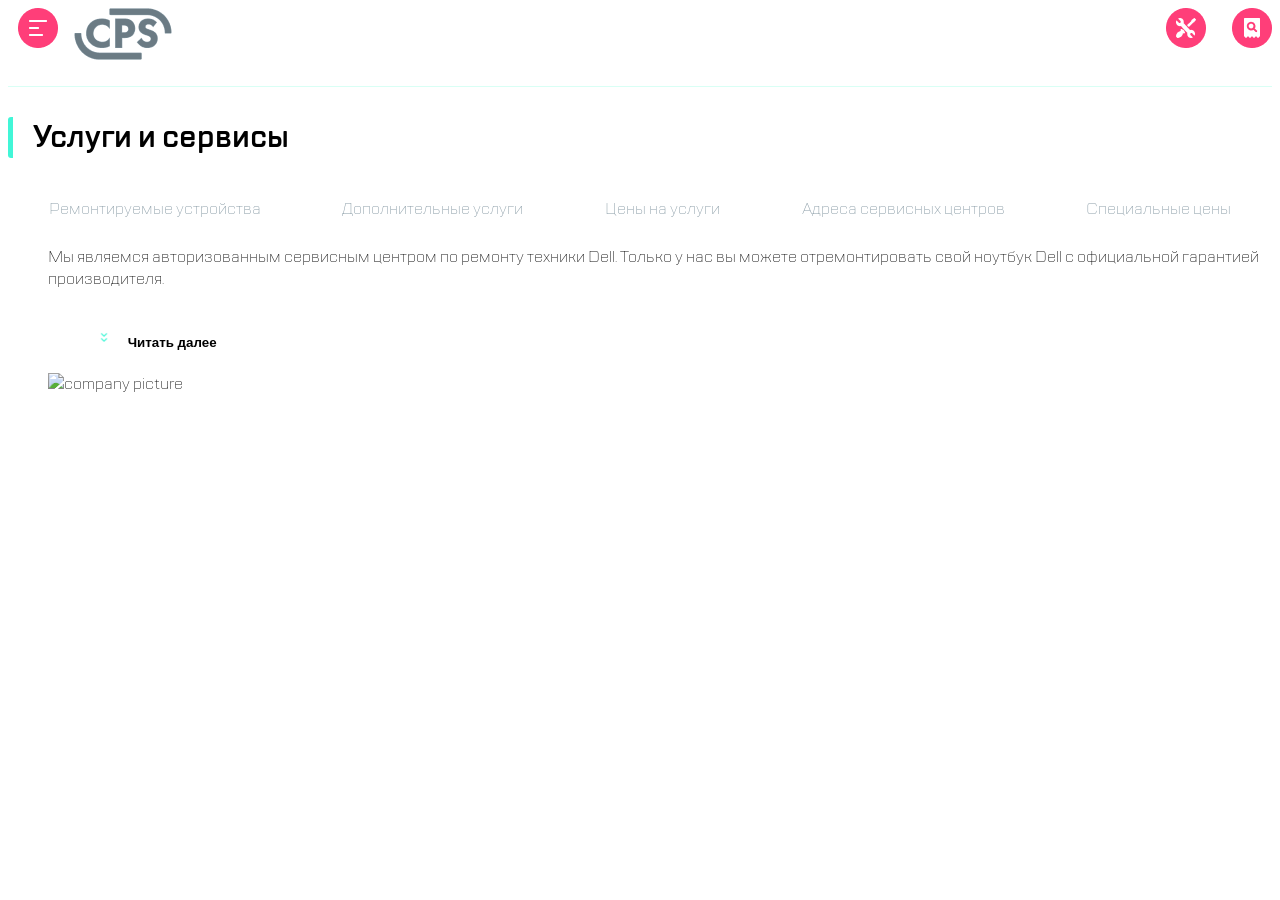
==== index.html @ 029fca52 "rename" ====
<!DOCTYPE html>
<html>
    <head>
        <meta charset="UTF-8">
        <meta name="viewport" content="width=device-width, initial-scale=1.0">
        <title>CPS</title>
        <link rel="stylesheet" href="style.css">
        <link rel="preconnect" href="https://fonts.googleapis.com">
        <link rel="preconnect" href="https://fonts.gstatic.com" crossorigin>
        <link href="https://fonts.googleapis.com/css2?family=Montserrat:ital,wght@0,100;0,200;0,300;0,400;0,500;0,600;1,100;1,200;1,300;1,400;1,500;1,600&display=swap" rel="stylesheet">
    </head>
    <body>
        <header class="header">
            <button type="button" class="header__button-menu">
                <img src="burger.png" alt="menu" style="height: 40px; width: 40px">
            </button>
            <div class="header__logo">
                <img src="Group.png" alt="logo">
            </div>
            <button type="button" class="header__button-repair">
                <img src="repair.png" alt="repair" style="height: 40px; width: 40px">
            </button>
            <button type="button" class="header__button-check">
                <img src="checkstatus.png" alt="checkstatus" style="height: 40px; width: 40px">
            </button>
        </header>

        
        <div class="about" id="about">
            <h3>Услуги и сервисы</h3>
        </div>
        <div class="slide-menu">
            <ul class="tab-links">
                <li class="active"><a href="#devices">Ремонтируемые устройства</a></li>
                <li><a href="#services">Дополнительные услуги</a></li>
                <li><a href="#prices">Цены на услуги</a></li>
                <li><a href="#centers">Адреса сервисных центров</a></li>
                <li><a href="#specials">Специальные цены</a></li>
            </ul>
        </div>
        <div class="tab-content">
            <div id="devices" class="tabcontent active">
                <div class="Text">
                    <p> Мы являемся авторизованным сервисным центром по ремонту техники Dell. Только у нас 
                        вы можете отремонтировать свой ноутбук Dell с официальной гарантией производителя.
                        <span id="moreText" style="display: none;">
                            Мы успешно работаем с 1992 года и заслужили репутацию надежного партнера, что 
                            подтверждает большое количество постоянных клиентов. Мы гордимся тем, что к нам 
                            обращаются по рекомендациям и, в свою очередь, советуют нас родным и близким.
                        </span>
                    </p>
                    <div class="arrowButton">
                        <button onclick="toggleText()" id="toggleButton" class="addText">
                            <img src="expand.png" alt="arrows" style="height: 20px; width: 20px; vertical-align: center; margin-right: 10px;">
                            Читать далее
                        </button>
                    </div>
                </div>
                <img src="ec28084f3de98850700667e14dbc02fd.png" alt="company picture">
            </div>
            <div id="services" class="tabcontent">
                <p>Content for Дополнительные услуги...</p>
            </div>
            <div id="prices" class="tabcontent">
                <p>Content for Цены на услуги...</p>
            </div>
            <div id="centers" class="tabcontent">
                <p>Content for Адреса сервисных центров...</p>
            </div>
            <div id="specials" class="tabcontent">
                <p>Content for Специальные цены...</p>
            </div>
        </div>
        

        <footer>
            
        </footer>
        <script src="script.js"></script>
    </body>
</html>
---- style.css ----
@media screen and (max-width: 820px) {
    
    @font-face {
        font-family: 'TTLakes';
        src: url('Font/TTLakes-ExtraLight.woff') format('woff'),
        url('Font/TTLakes-DemiBold.woff') format('woff');
    }

    @font-face {
        font-family: 'TTLakes';
        src: url('Font/TTLakes-DemiBold.woff') format('woff');
        font-weight: bold;
    }

    body {
        font-family: 'TTLakes';
    }

    .about h3 {
        font-size: 30px;
        font-weight: bold;
        border-left: 5px solid #41F6D7; 
        padding-left: 20px;
        border-top-left-radius: 3px; 
        border-bottom-left-radius: 3px;
    }

    .header {
        display: flex;
        border-bottom: 1px solid #D9FFF5;
        justify-content: space-between; 
        width: 100%
    }

    .header__button-menu, .header__button-repair, .header__button-check {
        height: 40px;
        width: 40px;
        display: flex;
        align-items: center;
        justify-content: center;
        padding: 0 10px;
        border: none;
        background:none;
    }

    .header__logo {
        margin-right: auto;
        padding-bottom: 20px;
    }

    .header__button-menu {
        margin-left: 10px;
        margin-right: 16px;
    }

    .header__button-repair{
        margin-right: 26px;
    }

    .slide-menu {
        background:none;
        overflow-x: auto; 
        white-space: nowrap;
        scrollbar-width: none;
        -ms-overflow-style: none; 
        width: 100%;
    }

    .slide-menu ul {
        list-style: none;
        padding: 0;
        margin: 0;
        display: flex;
        justify-content: space-around;
    }

    .slide-menu ul li a {
        padding: 10px;
        display: block;
        color: #80949F;
        text-decoration: none;
    }

    .slide-menu ul li a:hover, .slide-menu ul li a:active {
        border: 2px solid #B8FFEC;
        border-radius: 5px;
    }
    
    .tabcontent {
        display: none;
        border-top: none;
    }

    .tabcontent img {
        width: 320px;
        height: 176px;
        margin-right: 20px;
    }

    .addText {
        background: none;
        border: none;
        font-weight: bold;
    }

   

}

@media screen and (min-width: 820px) {
    @font-face {
        font-family: 'TTLakes';
        src: url('Font/TTLakes-ExtraLight.woff') format('woff'),
        url('Font/TTLakes-DemiBold.woff') format('woff');
    }

    @font-face {
        font-family: 'TTLakes';
        src: url('Font/TTLakes-DemiBold.woff') format('woff');
        font-weight: bold;
    }

    body {
        font-family: 'TTLakes';
    }

    .about h3 {
        font-size: 30px;
        font-weight: bold;
        border-left: 5px solid #41F6D7; 
        padding-left: 20px;
        border-top-left-radius: 3px; 
        border-bottom-left-radius: 3px;
    }

    .header {
        display: flex;
        border-bottom: 1px solid #D9FFF5;
        justify-content: space-between; 
        width: 100%
    }

    .header__button-menu, .header__button-repair, .header__button-check {
        height: 40px;
        width: 40px;
        display: flex;
        align-items: center;
        justify-content: center;
        padding: 0 10px;
        border: none;
        background:none;
    }

    .header__logo {
        margin-right: auto;
        padding-bottom: 20px;
    }

    .header__button-menu {
        margin-left: 10px;
        margin-right: 16px;
    }

    .header__button-repair{
        margin-right: 26px;
    }

    .slide-menu {
        background:none;
        overflow-x: auto; /* Enables horizontal scrolling */
        white-space: nowrap;
        scrollbar-width: none;
        -ms-overflow-style: none; 
        width: 100%;
    }

    .slide-menu ul {
        list-style: none;
        padding: 0;
        margin: 0;
        display: flex;
        justify-content: space-around;
    }

    .slide-menu ul li a {
        padding: 10px;
        display: block;
        color: #80949F;
        text-decoration: none;
    }

    .slide-menu ul li a:hover, .slide-menu ul li a:active {
        border: 2px solid #B8FFEC;
        border-radius: 5px;
    }
    
    .tabcontent {
        display: none;
        border-top: none;
    }

    .tabcontent img {
        width: 531px;
        height: 307px;
        margin-left: 40px;
        margin-top: 20px;

    }

    .addText {
        background: none;
        border: none;
        font-weight: bold;
        height: 20px;
    }

    .tabcontent {
        display: flex;       /* Aligns children (img and text) in a row */
        align-items: center; /* Vertically centers the items in the container */
        gap: 10px;   
    }

    .Text {
        margin-left: 40px;
    }
}
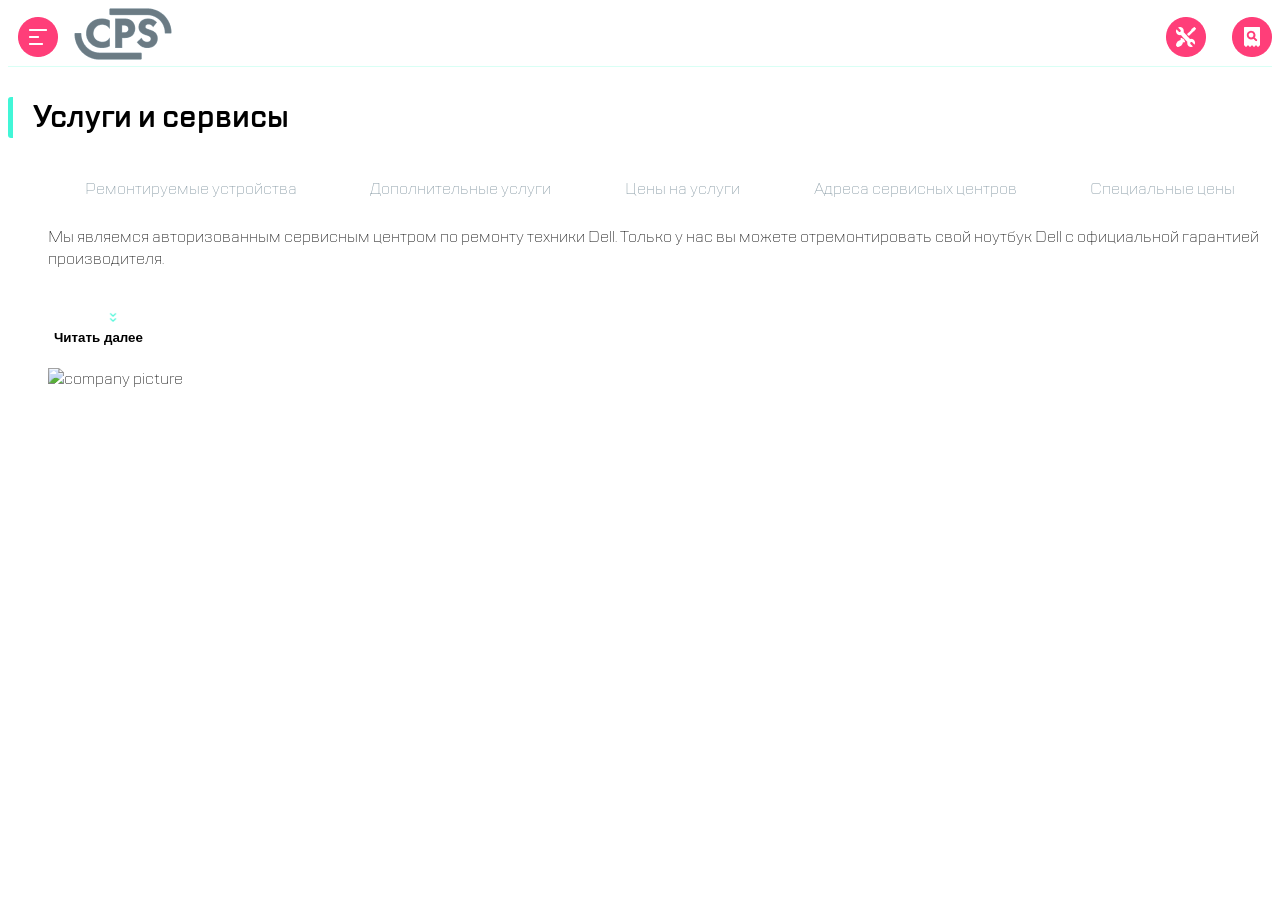
==== commit 455ed2d1: "firstFix" ====
--- a/index.html
+++ b/index.html
@@ -49,10 +49,10 @@
                             обращаются по рекомендациям и, в свою очередь, советуют нас родным и близким.
                         </span>
                     </p>
-                    <div class="arrowButton">
+                    <div>
                         <button onclick="toggleText()" id="toggleButton" class="addText">
                             <img src="expand.png" alt="arrows" style="height: 20px; width: 20px; vertical-align: center; margin-right: 10px;">
-                            Читать далее
+                            <div class="arrowButton">Читать далее</div>
                         </button>
                     </div>
                 </div>
--- a/style.css
+++ b/style.css
@@ -1,4 +1,4 @@
-@media screen and (max-width: 820px) {
+@media screen and (max-width: 320px) {
     
     @font-face {
         font-family: 'TTLakes';
@@ -29,6 +29,7 @@
         display: flex;
         border-bottom: 1px solid #D9FFF5;
         justify-content: space-between; 
+        align-items: center;
         width: 100%
     }
 
@@ -37,15 +38,15 @@
         width: 40px;
         display: flex;
         align-items: center;
-        justify-content: center;
         padding: 0 10px;
         border: none;
         background:none;
-    }
+        cursor: pointer;
+    }
+    
 
     .header__logo {
         margin-right: auto;
-        padding-bottom: 20px;
     }
 
     .header__button-menu {
@@ -72,6 +73,7 @@
         margin: 0;
         display: flex;
         justify-content: space-around;
+
     }
 
     .slide-menu ul li a {
@@ -84,6 +86,7 @@
     .slide-menu ul li a:hover, .slide-menu ul li a:active {
         border: 2px solid #B8FFEC;
         border-radius: 5px;
+        padding: 6px;
     }
     
     .tabcontent {
@@ -107,7 +110,7 @@
 
 }
 
-@media screen and (min-width: 820px) {
+@media screen and (min-width: 320px) {
     @font-face {
         font-family: 'TTLakes';
         src: url('Font/TTLakes-ExtraLight.woff') format('woff'),
@@ -137,6 +140,7 @@
         display: flex;
         border-bottom: 1px solid #D9FFF5;
         justify-content: space-between; 
+        align-items: center;
         width: 100%
     }
 
@@ -149,11 +153,11 @@
         padding: 0 10px;
         border: none;
         background:none;
+        cursor: pointer;
     }
 
     .header__logo {
         margin-right: auto;
-        padding-bottom: 20px;
     }
 
     .header__button-menu {
@@ -176,10 +180,10 @@
 
     .slide-menu ul {
         list-style: none;
-        padding: 0;
         margin: 0;
         display: flex;
         justify-content: space-around;
+
     }
 
     .slide-menu ul li a {
@@ -192,6 +196,10 @@
     .slide-menu ul li a:hover, .slide-menu ul li a:active {
         border: 2px solid #B8FFEC;
         border-radius: 5px;
+        padding-bottom: 8px;
+        padding-top: 8px;
+        padding-left: 8px;
+        padding-right: 8px;
     }
     
     .tabcontent {
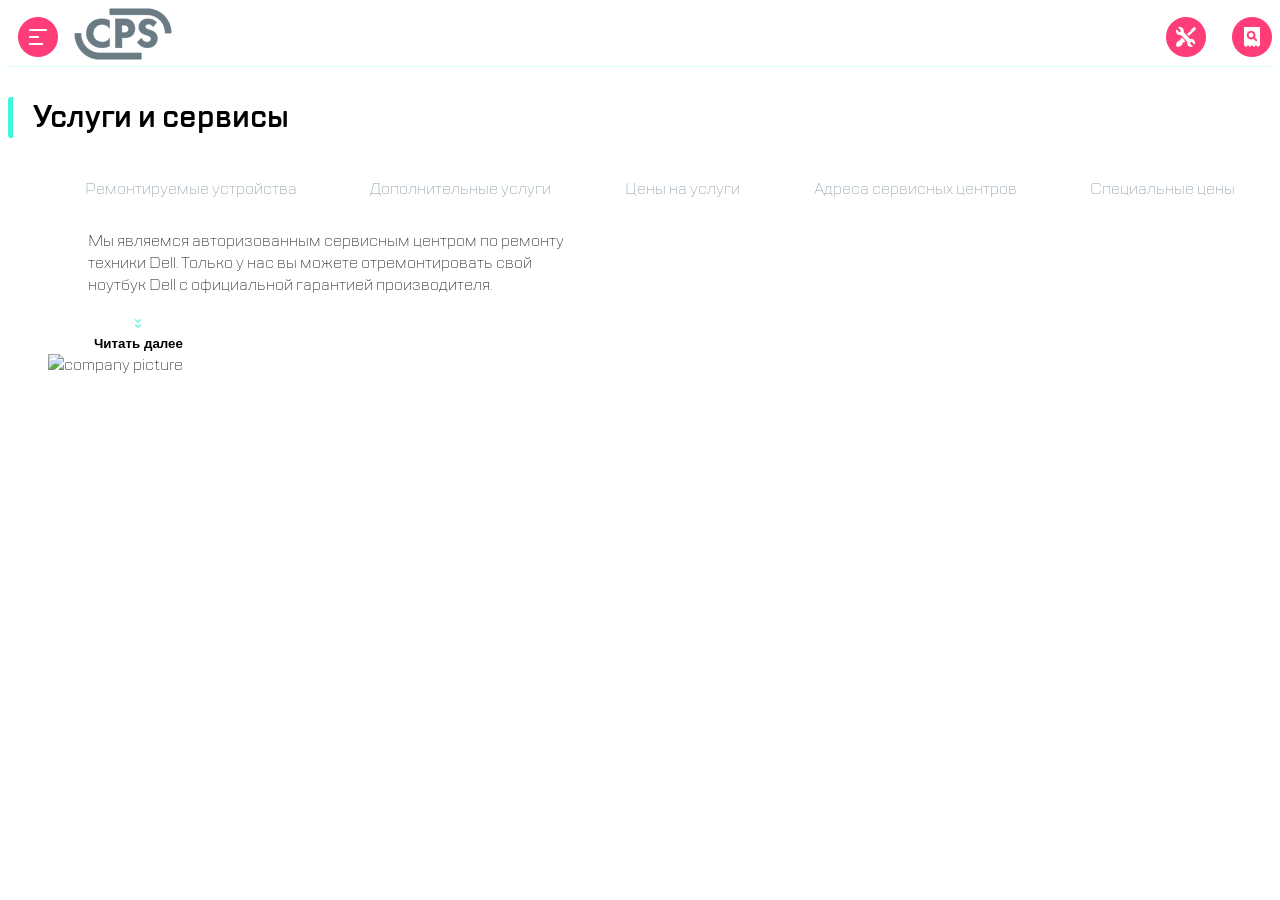
==== commit 827428fa: "something i dont remember" ====
--- a/index.html
+++ b/index.html
@@ -12,16 +12,16 @@
     <body>
         <header class="header">
             <button type="button" class="header__button-menu">
-                <img src="burger.png" alt="menu" style="height: 40px; width: 40px">
+                <img src="imagese/burger.png" alt="menu" style="height: 40px; width: 40px">
             </button>
             <div class="header__logo">
-                <img src="Group.png" alt="logo">
+                <img src="imagese/Group.png" alt="logo">
             </div>
             <button type="button" class="header__button-repair">
-                <img src="repair.png" alt="repair" style="height: 40px; width: 40px">
+                <img src="imagese/repair.png" alt="repair" style="height: 40px; width: 40px">
             </button>
             <button type="button" class="header__button-check">
-                <img src="checkstatus.png" alt="checkstatus" style="height: 40px; width: 40px">
+                <img src="imagese/checkstatus.png" alt="checkstatus" style="height: 40px; width: 40px">
             </button>
         </header>
 
@@ -50,13 +50,13 @@
                         </span>
                     </p>
                     <div>
-                        <button onclick="toggleText()" id="toggleButton" class="addText">
-                            <img src="expand.png" alt="arrows" style="height: 20px; width: 20px; vertical-align: center; margin-right: 10px;">
-                            <div class="arrowButton">Читать далее</div>
+                        <button onclick="toggleText()" id="toggleButton" class="addTextBtn">
+                            <img src="imagese/expand.png" alt="arrows" class="addTextBtnImg">
+                            <div id="btnText" class="arrowButton">Читать далее</div>
                         </button>
                     </div>
                 </div>
-                <img src="ec28084f3de98850700667e14dbc02fd.png" alt="company picture">
+                <img id="companyImg" src="imagese/ec28084f3de98850700667e14dbc02fd.png" alt="company picture">
             </div>
             <div id="services" class="tabcontent">
                 <p>Content for Дополнительные услуги...</p>
--- a/style.css
+++ b/style.css
@@ -14,6 +14,11 @@
 
     body {
         font-family: 'TTLakes';
+    }
+
+    .addTextBtnImg{
+        width: 20px;
+        height: 20px;
     }
 
     .about h3 {
@@ -94,16 +99,21 @@
         border-top: none;
     }
 
-    .tabcontent img {
+    /* .tabcontent img {
         width: 320px;
         height: 176px;
         margin-right: 20px;
-    }
-
-    .addText {
+    } */
+
+    .addTextBtn {
         background: none;
         border: none;
         font-weight: bold;
+    }
+
+    #companyImg {
+        width: 320px;
+        height: 176px;
     }
 
    
@@ -125,6 +135,11 @@
 
     body {
         font-family: 'TTLakes';
+    }
+
+    .addTextBtnImg{
+        width: 20px;
+        height: 20px;
     }
 
     .about h3 {
@@ -207,7 +222,7 @@
         border-top: none;
     }
 
-    .tabcontent img {
+    .tabcontent {
         width: 531px;
         height: 307px;
         margin-left: 40px;
@@ -215,17 +230,15 @@
 
     }
 
-    .addText {
+    .addTextBtn {
         background: none;
         border: none;
         font-weight: bold;
-        height: 20px;
-    }
-
-    .tabcontent {
-        display: flex;       /* Aligns children (img and text) in a row */
-        align-items: center; /* Vertically centers the items in the container */
-        gap: 10px;   
+    }
+
+    #companyImg {
+        width: 531px;
+        height: 307px;
     }
 
     .Text {
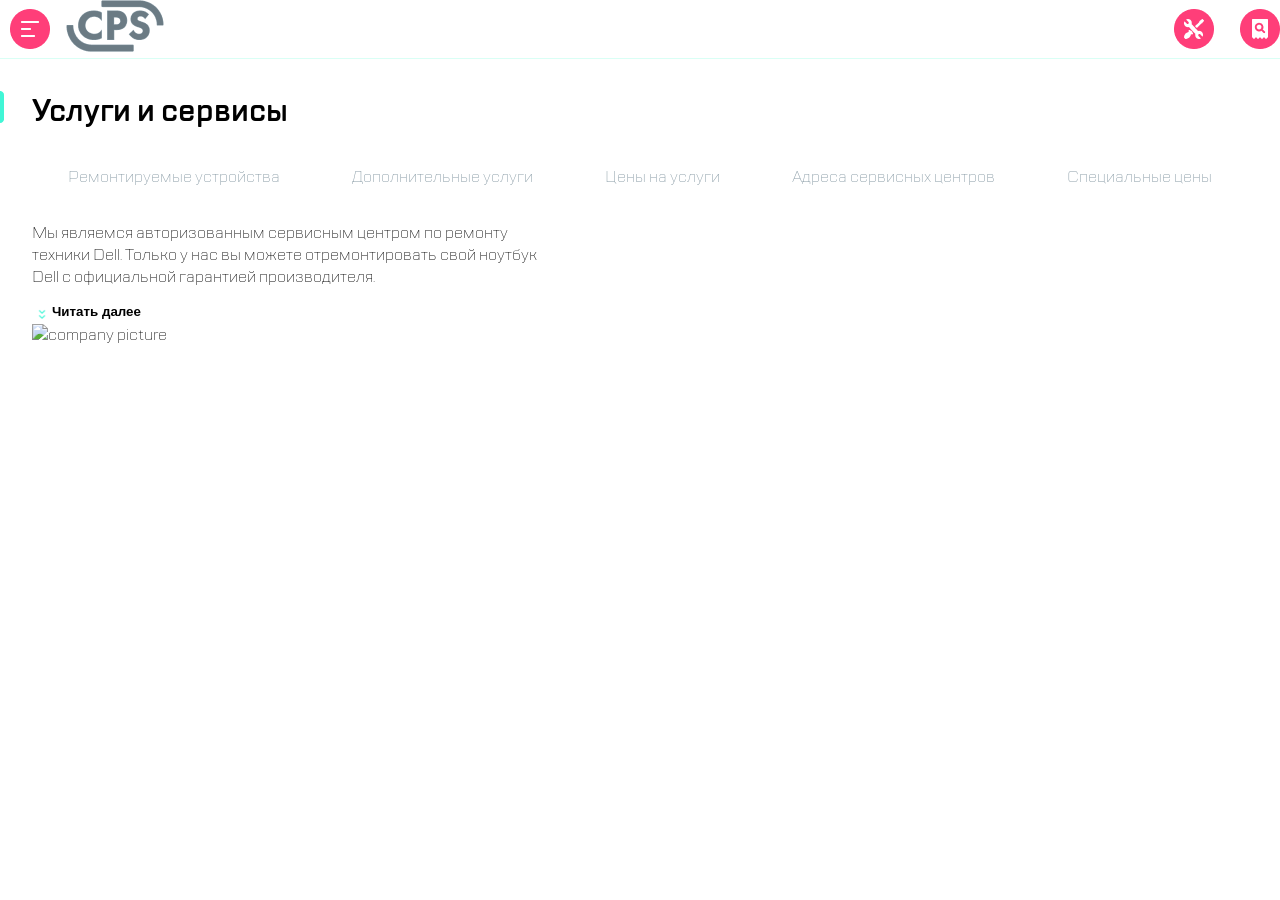
==== commit 017b0553: "borders and buttons" ====
--- a/index.html
+++ b/index.html
@@ -25,53 +25,56 @@
             </button>
         </header>
 
-        
-        <div class="about" id="about">
-            <h3>Услуги и сервисы</h3>
-        </div>
-        <div class="slide-menu">
-            <ul class="tab-links">
-                <li class="active"><a href="#devices">Ремонтируемые устройства</a></li>
-                <li><a href="#services">Дополнительные услуги</a></li>
-                <li><a href="#prices">Цены на услуги</a></li>
-                <li><a href="#centers">Адреса сервисных центров</a></li>
-                <li><a href="#specials">Специальные цены</a></li>
-            </ul>
-        </div>
-        <div class="tab-content">
-            <div id="devices" class="tabcontent active">
-                <div class="Text">
-                    <p> Мы являемся авторизованным сервисным центром по ремонту техники Dell. Только у нас 
-                        вы можете отремонтировать свой ноутбук Dell с официальной гарантией производителя.
-                        <span id="moreText" style="display: none;">
-                            Мы успешно работаем с 1992 года и заслужили репутацию надежного партнера, что 
-                            подтверждает большое количество постоянных клиентов. Мы гордимся тем, что к нам 
-                            обращаются по рекомендациям и, в свою очередь, советуют нас родным и близким.
-                        </span>
-                    </p>
-                    <div>
-                        <button onclick="toggleText()" id="toggleButton" class="addTextBtn">
-                            <img src="imagese/expand.png" alt="arrows" class="addTextBtnImg">
-                            <div id="btnText" class="arrowButton">Читать далее</div>
-                        </button>
+        <div class="mine">
+            <div class="about" id="about">
+                <h3>Услуги и сервисы</h3>
+            </div>
+            <div class="slide-menu">
+                <ul class="tab-links">
+                    <li class="active"><a href="#devices">Ремонтируемые устройства</a></li>
+                    <li><a href="#services">Дополнительные услуги</a></li>
+                    <li><a href="#prices">Цены на услуги</a></li>
+                    <li><a href="#centers">Адреса сервисных центров</a></li>
+                    <li><a href="#specials">Специальные цены</a></li>
+                </ul>
+            </div>
+            <div class="tab-content">
+                <div id="devices" class="tabcontent active" style="/* display: block;*/">
+                    <div class="Text">
+                        <p> Мы являемся авторизованным сервисным центром по ремонту техники Dell. Только у нас 
+                            вы можете отремонтировать свой ноутбук Dell с официальной гарантией производителя.
+                            <span id="moreText" style="display: none;">
+                                Мы успешно работаем с 1992 года и заслужили репутацию надежного партнера, что 
+                                подтверждает большое количество постоянных клиентов. Мы гордимся тем, что к нам 
+                                обращаются по рекомендациям и, в свою очередь, советуют нас родным и близким.
+                            </span>
+                        </p>
+                        <div>
+                            <button onclick="toggleText()" id="toggleButton" class="addTextBtn">
+                                <img id="showImg" src="imagese/expand.png" alt="arrows" class="addTextBtnImg">
+                                <img id="hideImg" src="imagese/expand - Copy.png" alt="arrows" class="addTextBtnImg">
+                                <div id="btnText" class="arrowButton">Читать далее</div>
+                            </button>
+                        </div>
+                    </div>
+                    <div class="companyPicture">
+                        <img id="companyImg" src="imagese/ec28084f3de98850700667e14dbc02fd.png" alt="company picture">
                     </div>
                 </div>
-                <img id="companyImg" src="imagese/ec28084f3de98850700667e14dbc02fd.png" alt="company picture">
+                <div id="services" class="tabcontent">
+                    <p>Content for Дополнительные услуги...</p>
+                </div>
+                <div id="prices" class="tabcontent">
+                    <p>Content for Цены на услуги...</p>
+                </div>
+                <div id="centers" class="tabcontent">
+                    <p>Content for Адреса сервисных центров...</p>
+                </div>
+                <div id="specials" class="tabcontent">
+                    <p>Content for Специальные цены...</p>
+                </div>
             </div>
-            <div id="services" class="tabcontent">
-                <p>Content for Дополнительные услуги...</p>
-            </div>
-            <div id="prices" class="tabcontent">
-                <p>Content for Цены на услуги...</p>
-            </div>
-            <div id="centers" class="tabcontent">
-                <p>Content for Адреса сервисных центров...</p>
-            </div>
-            <div id="specials" class="tabcontent">
-                <p>Content for Специальные цены...</p>
-            </div>
-        </div>
-        
+        </div> 
 
         <footer>
             
--- a/style.css
+++ b/style.css
@@ -1,3 +1,22 @@
+* {
+    padding: 0;
+    margin: 0;
+}
+
+#hideImg {
+    display: none;
+}
+
+.mine {
+    padding: 32px;
+}
+
+.about h3::before {
+    content: url(./imagese/highlight.png); /* Example: Star icon */
+    position: absolute;
+    left: 0; 
+} 
+
 @media screen and (max-width: 320px) {
     
     @font-face {
@@ -24,10 +43,7 @@
     .about h3 {
         font-size: 30px;
         font-weight: bold;
-        border-left: 5px solid #41F6D7; 
-        padding-left: 20px;
-        border-top-left-radius: 3px; 
-        border-bottom-left-radius: 3px;
+        margin-bottom: 24px;
     }
 
     .header {
@@ -49,127 +65,6 @@
         cursor: pointer;
     }
     
-
-    .header__logo {
-        margin-right: auto;
-    }
-
-    .header__button-menu {
-        margin-left: 10px;
-        margin-right: 16px;
-    }
-
-    .header__button-repair{
-        margin-right: 26px;
-    }
-
-    .slide-menu {
-        background:none;
-        overflow-x: auto; 
-        white-space: nowrap;
-        scrollbar-width: none;
-        -ms-overflow-style: none; 
-        width: 100%;
-    }
-
-    .slide-menu ul {
-        list-style: none;
-        padding: 0;
-        margin: 0;
-        display: flex;
-        justify-content: space-around;
-
-    }
-
-    .slide-menu ul li a {
-        padding: 10px;
-        display: block;
-        color: #80949F;
-        text-decoration: none;
-    }
-
-    .slide-menu ul li a:hover, .slide-menu ul li a:active {
-        border: 2px solid #B8FFEC;
-        border-radius: 5px;
-        padding: 6px;
-    }
-    
-    .tabcontent {
-        display: none;
-        border-top: none;
-    }
-
-    /* .tabcontent img {
-        width: 320px;
-        height: 176px;
-        margin-right: 20px;
-    } */
-
-    .addTextBtn {
-        background: none;
-        border: none;
-        font-weight: bold;
-    }
-
-    #companyImg {
-        width: 320px;
-        height: 176px;
-    }
-
-   
-
-}
-
-@media screen and (min-width: 320px) {
-    @font-face {
-        font-family: 'TTLakes';
-        src: url('Font/TTLakes-ExtraLight.woff') format('woff'),
-        url('Font/TTLakes-DemiBold.woff') format('woff');
-    }
-
-    @font-face {
-        font-family: 'TTLakes';
-        src: url('Font/TTLakes-DemiBold.woff') format('woff');
-        font-weight: bold;
-    }
-
-    body {
-        font-family: 'TTLakes';
-    }
-
-    .addTextBtnImg{
-        width: 20px;
-        height: 20px;
-    }
-
-    .about h3 {
-        font-size: 30px;
-        font-weight: bold;
-        border-left: 5px solid #41F6D7; 
-        padding-left: 20px;
-        border-top-left-radius: 3px; 
-        border-bottom-left-radius: 3px;
-    }
-
-    .header {
-        display: flex;
-        border-bottom: 1px solid #D9FFF5;
-        justify-content: space-between; 
-        align-items: center;
-        width: 100%
-    }
-
-    .header__button-menu, .header__button-repair, .header__button-check {
-        height: 40px;
-        width: 40px;
-        display: flex;
-        align-items: center;
-        justify-content: center;
-        padding: 0 10px;
-        border: none;
-        background:none;
-        cursor: pointer;
-    }
 
     .header__logo {
         margin-right: auto;
@@ -191,6 +86,7 @@
         scrollbar-width: none;
         -ms-overflow-style: none; 
         width: 100%;
+        margin-bottom: 24px;
     }
 
     .slide-menu ul {
@@ -222,18 +118,134 @@
         border-top: none;
     }
 
+
+    .addTextBtn {
+        background: none;
+        border: none;
+        font-weight: bold;
+        display: flex;
+        margin-top: 16px;
+
+    }
+
+    #companyImg {
+        width: 320px;
+        height: 176px;
+    }
+
+   
+
+}
+
+@media screen and (min-width: 320px) {
+    @font-face {
+        font-family: 'TTLakes';
+        src: url('Font/TTLakes-ExtraLight.woff') format('woff'),
+        url('Font/TTLakes-DemiBold.woff') format('woff');
+    }
+
+    @font-face {
+        font-family: 'TTLakes';
+        src: url('Font/TTLakes-DemiBold.woff') format('woff');
+        font-weight: bold;
+    }
+
+    body {
+        font-family: 'TTLakes';
+    }
+
+    .addTextBtnImg{
+        width: 20px;
+        height: 20px;
+    }
+
+    .about h3 {
+        font-size: 30px;
+        font-weight: bold;
+        margin-bottom: 24px;
+    }
+
+    .header {
+        display: flex;
+        border-bottom: 1px solid #D9FFF5;
+        justify-content: space-between; 
+        align-items: center;
+        width: 100%
+    }
+
+    .header__button-menu, .header__button-repair, .header__button-check {
+        height: 40px;
+        width: 40px;
+        display: flex;
+        align-items: center;
+        justify-content: center;
+        padding: 0 10px;
+        border: none;
+        background:none;
+        cursor: pointer;
+    }
+
+    .header__logo {
+        margin-right: auto;
+    }
+
+    .header__button-menu {
+        margin-left: 10px;
+        margin-right: 16px;
+    }
+
+    .header__button-repair{
+        margin-right: 26px;
+    }
+
+    .slide-menu {
+        background:none;
+        overflow-x: auto; /* Enables horizontal scrolling */
+        white-space: nowrap;
+        scrollbar-width: none;
+        -ms-overflow-style: none; 
+        width: 100%;
+        margin-bottom: 24px;
+    }
+
+    .slide-menu ul {
+        list-style: none;
+        margin: 0;
+        display: flex;
+        justify-content: space-around;
+
+    }
+
+    .slide-menu ul li a {
+        padding: 10px;
+        display: block;
+        color: #80949F;
+        text-decoration: none;
+    }
+
+    .slide-menu ul li a:hover, .slide-menu ul li a:active {
+        border: 2px solid #B8FFEC;
+        border-radius: 5px;
+        padding-bottom: 8px;
+        padding-top: 8px;
+        padding-left: 8px;
+        padding-right: 8px;
+    }
+    
+
+
     .tabcontent {
         width: 531px;
         height: 307px;
-        margin-left: 40px;
-        margin-top: 20px;
-
+        border-top: none;
     }
 
     .addTextBtn {
+        display: flex;
         background: none;
         border: none;
         font-weight: bold;
+        margin-top: 16px;
     }
 
     #companyImg {
@@ -241,9 +253,11 @@
         height: 307px;
     }
 
-    .Text {
-        margin-left: 40px;
-    }
-}
-
-
+    #devices {
+        display: flex;
+        justify-content: space-between;
+    }
+
+}
+
+
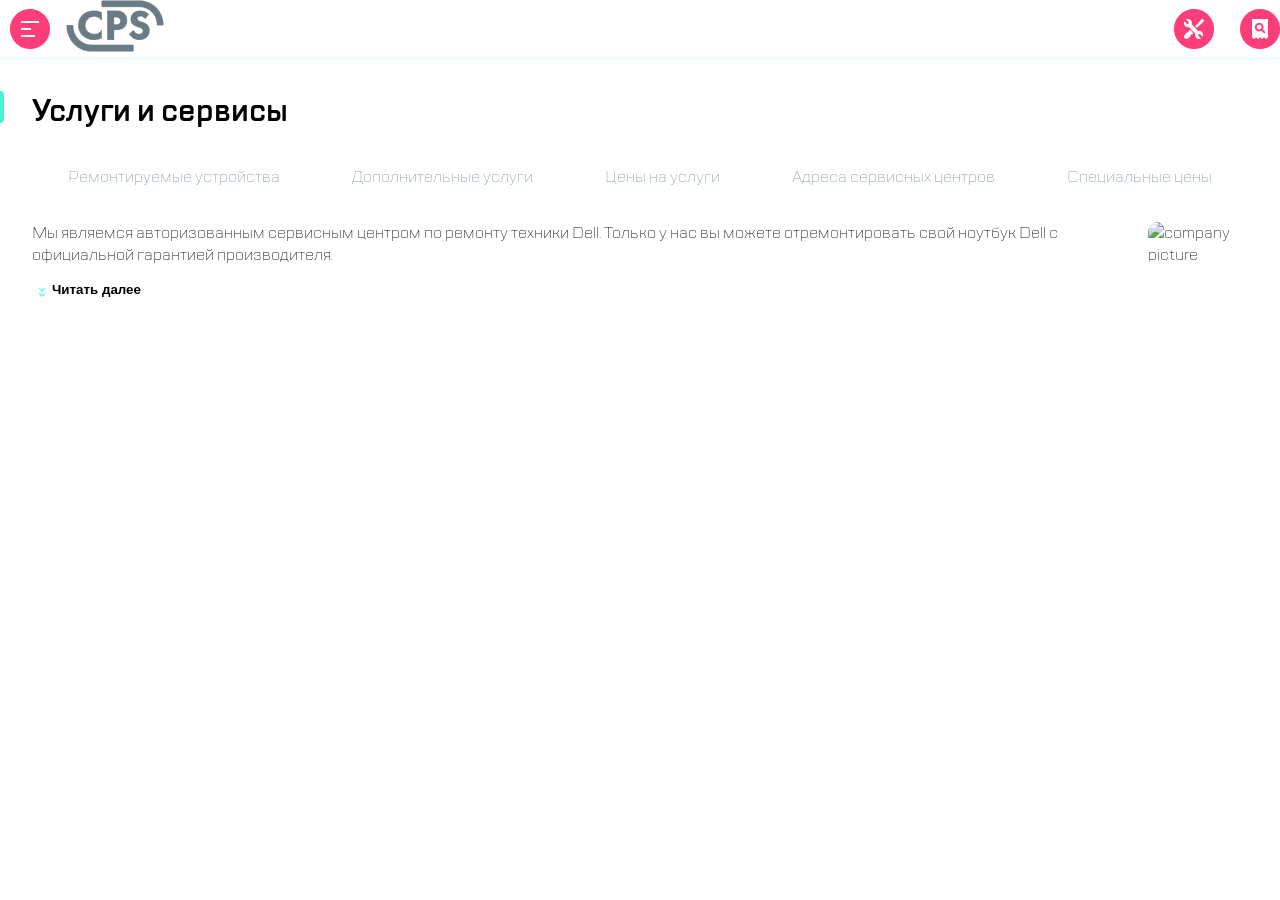
==== commit 39e22d6d: "photo fix_first" ====
--- a/index.html
+++ b/index.html
@@ -39,7 +39,7 @@
                 </ul>
             </div>
             <div class="tab-content">
-                <div id="devices" class="tabcontent active" style="/* display: block;*/">
+                <div id="devices" class="tabcontent active">
                     <div class="Text">
                         <p> Мы являемся авторизованным сервисным центром по ремонту техники Dell. Только у нас 
                             вы можете отремонтировать свой ноутбук Dell с официальной гарантией производителя.
--- a/style.css
+++ b/style.css
@@ -114,7 +114,8 @@
     }
     
     .tabcontent {
-        display: none;
+        display: flex;
+        flex-direction: column;
         border-top: none;
     }
 
@@ -131,6 +132,8 @@
     #companyImg {
         width: 320px;
         height: 176px;
+        margin-left: 0;
+        margin-top: 16px;
     }
 
    
@@ -235,7 +238,6 @@
 
 
     .tabcontent {
-        width: 531px;
         height: 307px;
         border-top: none;
     }
@@ -251,6 +253,12 @@
     #companyImg {
         width: 531px;
         height: 307px;
+        margin-left: 45px;
+        border-radius: 10px;
+    }
+
+    .text {
+        width: 312px;
     }
 
     #devices {
